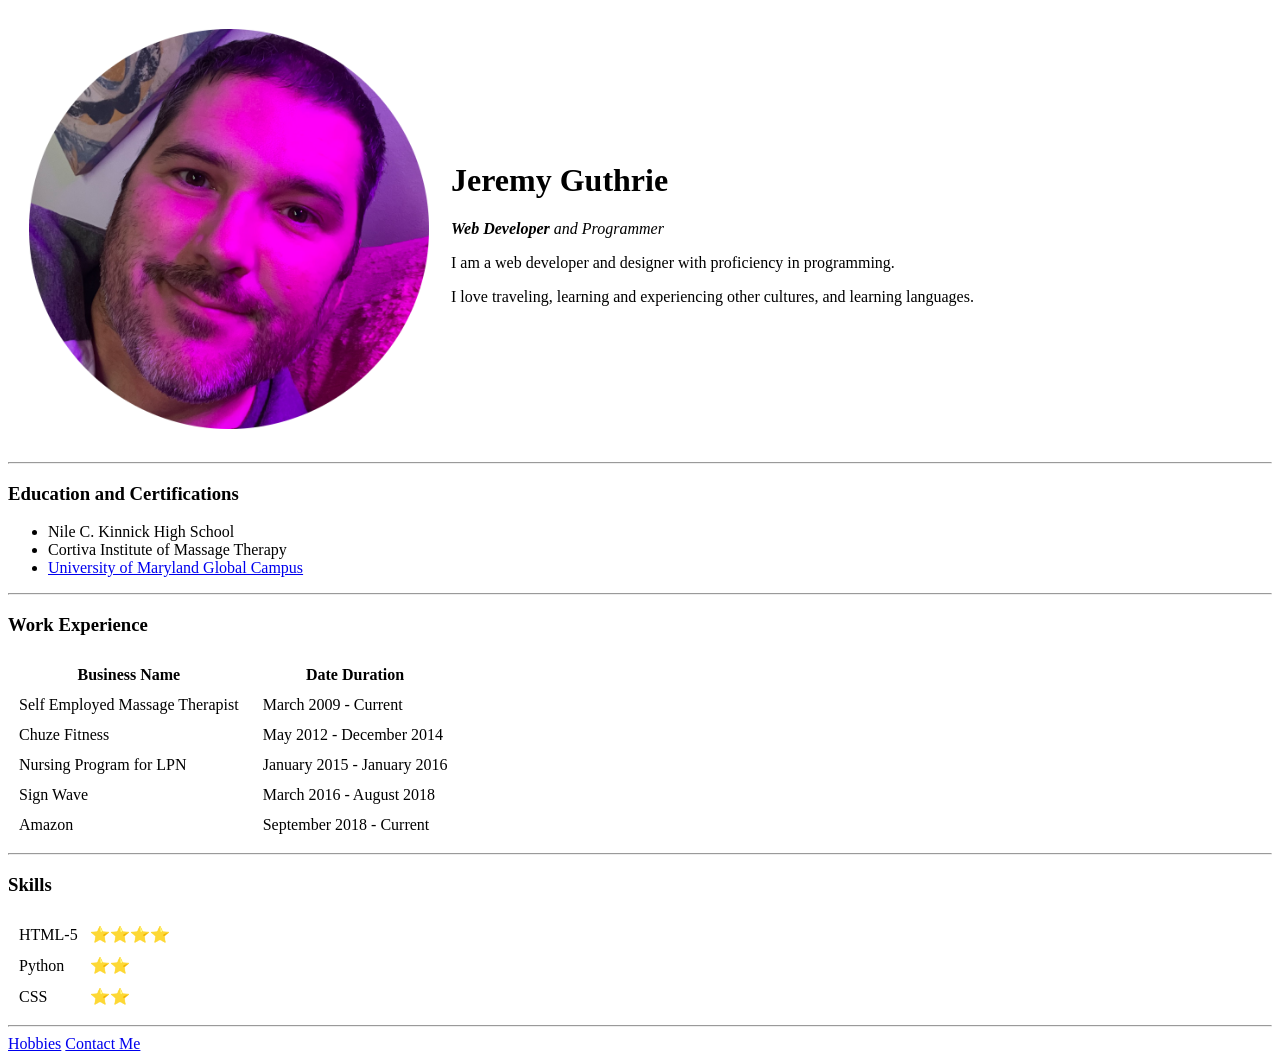
==== index.html @ 49156dcb "Add initial CV website files" ====
<!DOCTYPE html>
<html lang="en" dir="ltr">

<head>
  <meta charset="utf-8">
  <title>Jeremy's Personal Website</title>
</head>

<body>
  <table cellspacing="20">
    <tr>
      <td><img src="Images/jguthrie-modified.png" width="400" height="400" alt="Jeremy Guthrie"></td>
      <td><h1>Jeremy Guthrie</h1>
      <p><em><strong>Web Developer</strong> and Programmer</em></p>
      <p>I am a web developer and designer with proficiency in programming.</p>
      <p>I love traveling, learning and experiencing other cultures, and learning languages.</p></td>
    </tr>
  </table>
  <hr>
  <h3>Education and Certifications</h3>
  <ul>
    <li>Nile C. Kinnick High School</li>
    <li>Cortiva Institute of Massage Therapy</li>
    <li><a href="https://meritpages.com/jguthri">University of Maryland Global Campus</a></li>
  </ul>
  <hr>
  <h3>Work Experience</h3>
  <table cellspacing="10">
    <thead>
      <tr>
        <th>Business Name</th>
        <th></th>
        <th>Date Duration</th>
      </tr>
      </thead>
      <tbody>
        <tr>
          <td>Self Employed Massage Therapist</td>
          <td></td>
          <td>March 2009 - Current</td>

        </tr>
      <tr>
        <td>Chuze Fitness</td>
        <td></td>
        <td>May 2012 - December 2014</td>
      </tr>
      <tr>
        <td>Nursing Program for LPN</td>
        <td></td>
        <td>January 2015 - January 2016</td>
      </tr>
      <tr>
        <td>Sign Wave</td>
        <td></td>
        <td>March 2016 - August 2018</td>
      </tr>
      <tr>
        <td>Amazon</td>
        <td></td>
        <td>September 2018 - Current</td>
      </tr>
      </tbody>

  </table>
  <hr>
  <h3>Skills</h3>
  <table cellspacing="10">
    <tr>
    <td>HTML-5</td>
      <td>⭐⭐⭐⭐</td>
        </tr>
    <tr>
      <td>Python</td>
      <td>⭐⭐</td>
    </tr>
    <tr>
      <td>CSS</td>
      <td>⭐⭐</td>
    </tr>
  </table>
  <hr>
  <a href="/Users/jeremyguthrie/Desktop/Desktop - Jeremy’s MacBook Pro/Web Development/Practice Web Page/hobbies.html">Hobbies</a>
  <a href="/Users/jeremyguthrie/Desktop/Desktop - Jeremy’s MacBook Pro/Web Development/Practice Web Page/contact-me.html">Contact Me</a>


</body>

</html>
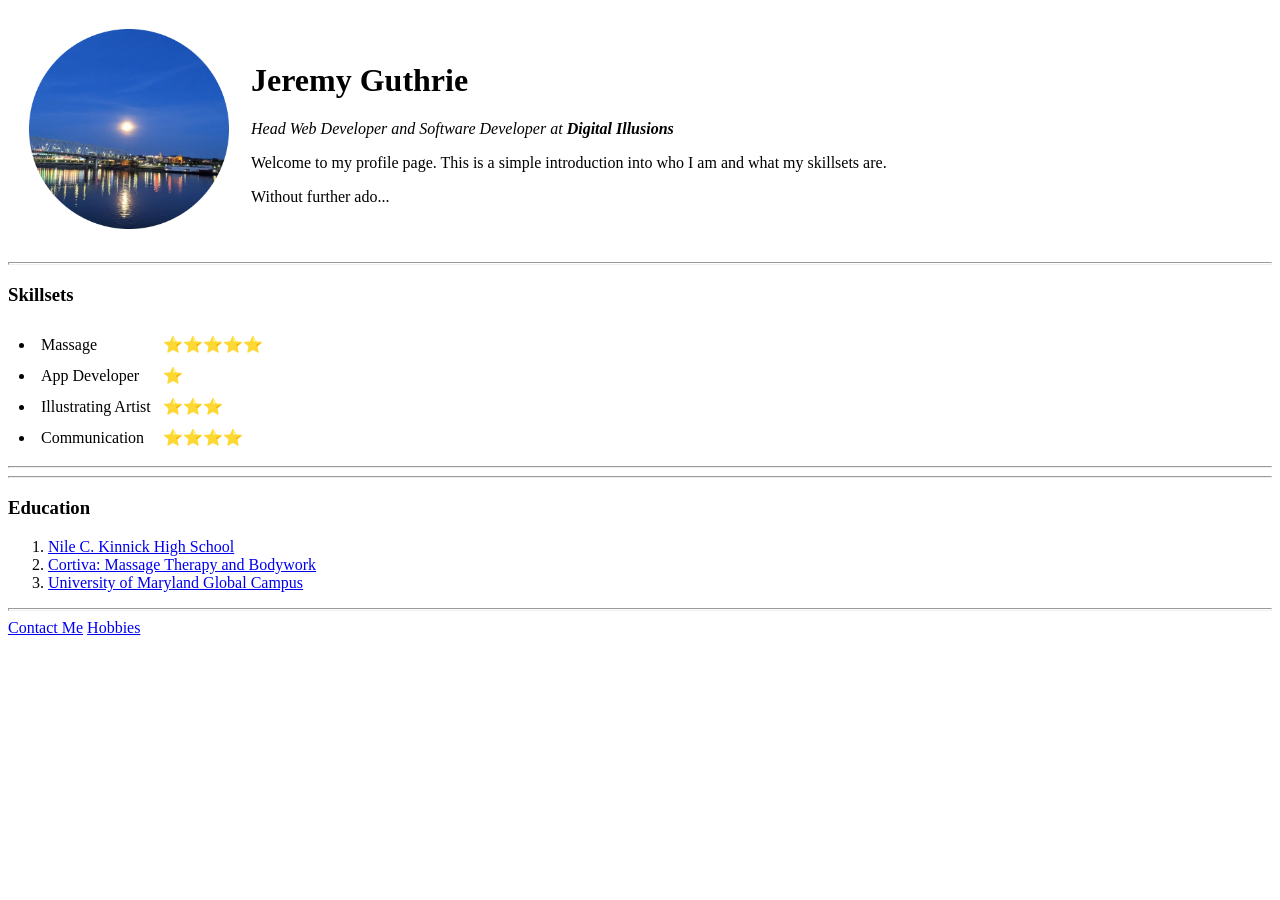
==== commit e7fea418: "Add initial CV website files" ====
--- a/index.html
+++ b/index.html
@@ -1,89 +1,71 @@
 <!DOCTYPE html>
 <html lang="en" dir="ltr">
+  <head>
+    <meta charset="utf-8">
+    <title>🤓 Jeremy's Personal Site 🤓</title>
+  </head>
+  <body>
+    <table cellspacing="20">
+      <tr>
+        <td><img src="images/IMG_0179-modified.png" alt="Jeremy Guthrie" width="200" height="200"></td>
+        <td><h1>Jeremy Guthrie</h1>
+        <p><em>Head Web Developer and Software Developer at <strong>Digital Illusions</strong></em></p>
+        <p>Welcome to my profile page. This is a simple introduction into who I am and what my skillsets are.</p>
+        <p>Without further ado...</p></td>
+      </tr>
+    </table>
 
-<head>
-  <meta charset="utf-8">
-  <title>Jeremy's Personal Website</title>
-</head>
 
-<body>
-  <table cellspacing="20">
-    <tr>
-      <td><img src="Images/jguthrie-modified.png" width="400" height="400" alt="Jeremy Guthrie"></td>
-      <td><h1>Jeremy Guthrie</h1>
-      <p><em><strong>Web Developer</strong> and Programmer</em></p>
-      <p>I am a web developer and designer with proficiency in programming.</p>
-      <p>I love traveling, learning and experiencing other cultures, and learning languages.</p></td>
-    </tr>
-  </table>
-  <hr>
-  <h3>Education and Certifications</h3>
-  <ul>
-    <li>Nile C. Kinnick High School</li>
-    <li>Cortiva Institute of Massage Therapy</li>
-    <li><a href="https://meritpages.com/jguthri">University of Maryland Global Campus</a></li>
-  </ul>
-  <hr>
-  <h3>Work Experience</h3>
-  <table cellspacing="10">
-    <thead>
+    <hr size="3">
+    <h3>Skillsets</h3>
+    <table cellspacing="10">
+    <ul>
       <tr>
-        <th>Business Name</th>
-        <th></th>
-        <th>Date Duration</th>
-      </tr>
-      </thead>
-      <tbody>
-        <tr>
-          <td>Self Employed Massage Therapist</td>
-          <td></td>
-          <td>March 2009 - Current</td>
-
-        </tr>
-      <tr>
-        <td>Chuze Fitness</td>
-        <td></td>
-        <td>May 2012 - December 2014</td>
+        <td>
+          <li>Massage</li>
+        </td>
+        <td>
+          ⭐️⭐️⭐️⭐️⭐️
+        </td>
       </tr>
       <tr>
-        <td>Nursing Program for LPN</td>
-        <td></td>
-        <td>January 2015 - January 2016</td>
+        <td>
+          <li>App Developer</li>
+        </td>
+        <td>
+          ⭐️
+        </td>
       </tr>
       <tr>
-        <td>Sign Wave</td>
-        <td></td>
-        <td>March 2016 - August 2018</td>
+        <td>
+          <li>Illustrating Artist</li>
+        </td>
+        <td>
+          ⭐️⭐️⭐️
+        </td>
       </tr>
       <tr>
-        <td>Amazon</td>
-        <td></td>
-        <td>September 2018 - Current</td>
+        <td>
+          <li>Communication</li>
+        </td>
+        <td>
+          ⭐️⭐️⭐️⭐️
+        </td>
       </tr>
-      </tbody>
+    </ul>
+    </table>
+    <hr>
 
-  </table>
-  <hr>
-  <h3>Skills</h3>
-  <table cellspacing="10">
-    <tr>
-    <td>HTML-5</td>
-      <td>⭐⭐⭐⭐</td>
-        </tr>
-    <tr>
-      <td>Python</td>
-      <td>⭐⭐</td>
-    </tr>
-    <tr>
-      <td>CSS</td>
-      <td>⭐⭐</td>
-    </tr>
-  </table>
-  <hr>
-  <a href="/Users/jeremyguthrie/Desktop/Desktop - Jeremy’s MacBook Pro/Web Development/Practice Web Page/hobbies.html">Hobbies</a>
-  <a href="/Users/jeremyguthrie/Desktop/Desktop - Jeremy’s MacBook Pro/Web Development/Practice Web Page/contact-me.html">Contact Me</a>
+    <hr>
+    <h3>Education</h3>
+    <ol>
+      <li><a target="_blank" href="https://www.dodea.edu/kinnickhs/index.cfm">Nile C. Kinnick High School</a></li>
+      <li><a target="_blank" href="https://www.cortiva.edu/">Cortiva: Massage Therapy and Bodywork</a></li>
+      <li><a target="_blank" href="https://www.umgc.edu/">University of Maryland Global Campus</a></li>
+    </ol>
+    <hr size="3">
+    <a href="contact.html">Contact Me</a>
+    <a href="hobbies.html">Hobbies</a>
 
-
-</body>
-
+  </body>
 </html>
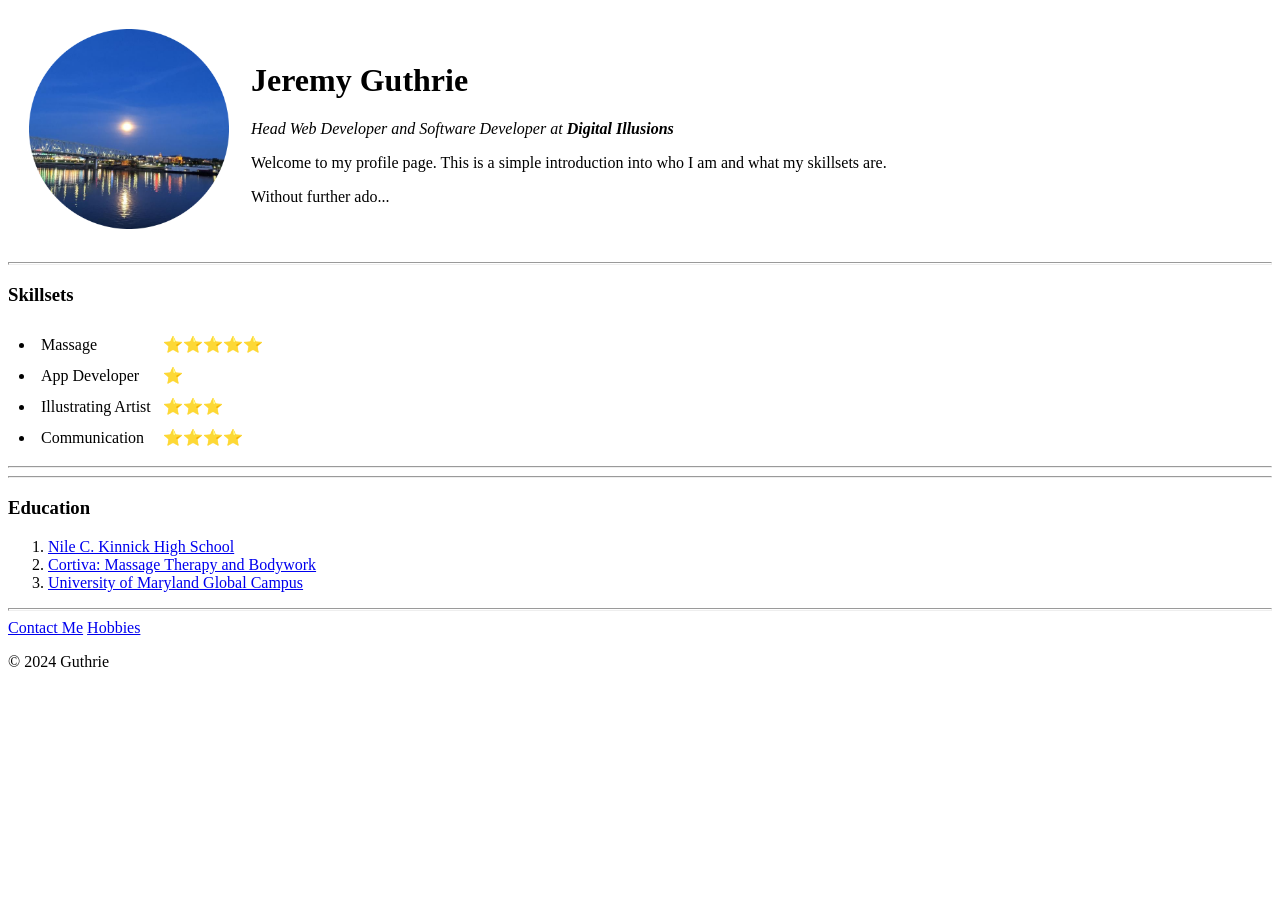
==== commit d93325e1: "Update index.html" ====
--- a/index.html
+++ b/index.html
@@ -66,6 +66,7 @@
     <hr size="3">
     <a href="contact.html">Contact Me</a>
     <a href="hobbies.html">Hobbies</a>
+    <footer><p>© 2024 Guthrie</p></footer>
 
   </body>
 </html>
